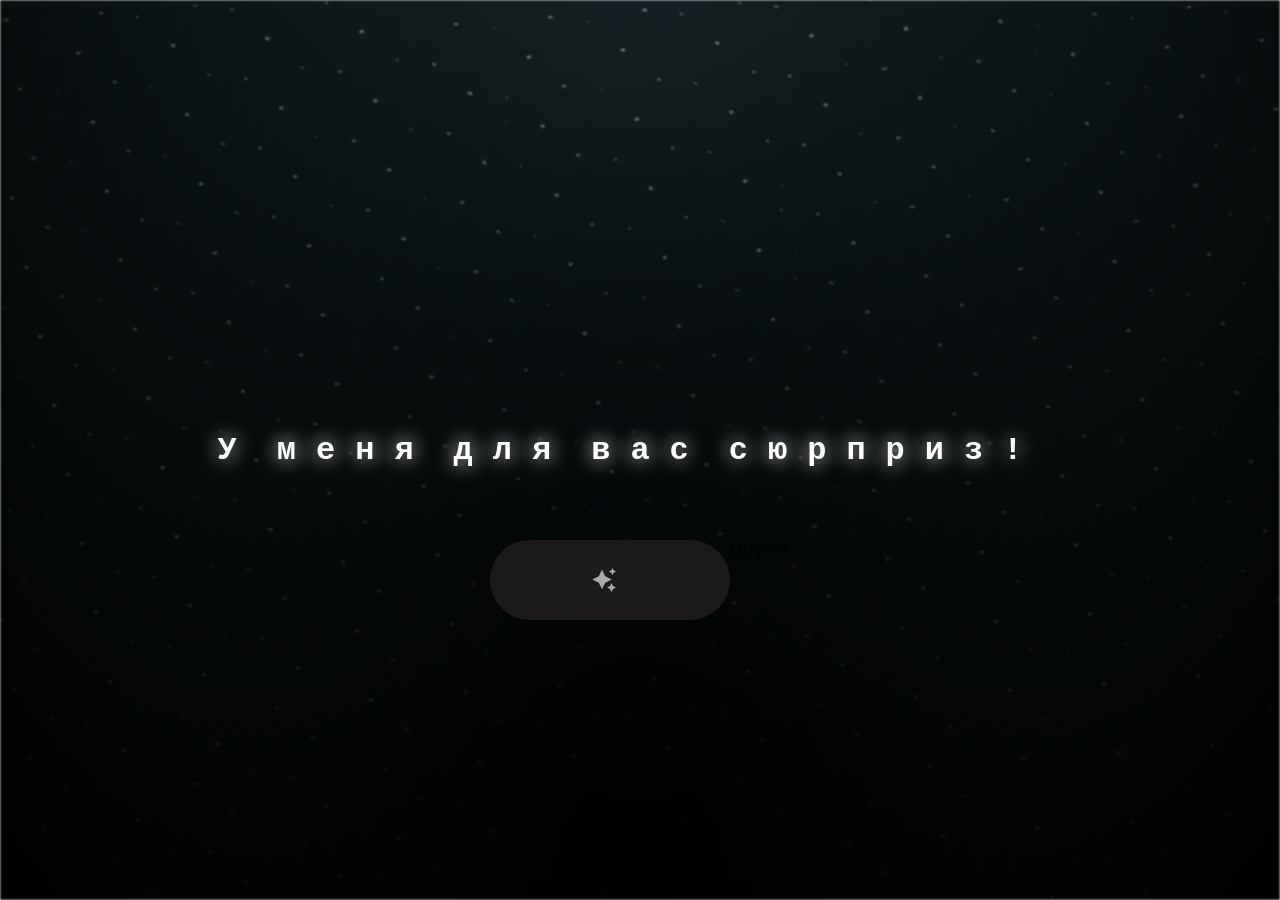
==== index.html @ a8dd92f6 "8-march" ====
<html lang="en">

<head>
  <meta charset="UTF-8">
  <meta name="viewport" content="width=device-width, initial-scale=1.0">
  <link rel="shortcut icon" href="images/gift.png" type="image/x-icon">
  <link rel="stylesheet" href="css/index.css">

  <!-- Document Title -->
  <title>У меня есть кое что для тебя,открывай!</title>
</head>

<body>
  <!-- Background -->
  <div class="night"></div>

  <!-- Title -->
  <h1 class="title"></h1>

  <!-- Button -->
  <div style="position: absolute; top: 60vh; width: 100%; display: flex; justify-content: center;">
    <a href="flower.html" class="btn">
      <svg height="24" width="24" fill="#FFFFFF" viewBox="0 0 24 24" data-name="Layer 1" id="Layer_1" class="sparkle">
        <path
          d="M10,21.236,6.755,14.745.264,11.5,6.755,8.255,10,1.764l3.245,6.491L19.736,11.5l-6.491,3.245ZM18,21l1.5,3L21,21l3-1.5L21,18l-1.5-3L18,18l-3,1.5ZM19.333,4.667,20.5,7l1.167-2.333L24,3.5,21.667,2.333,20.5,0,19.333,2.333,17,3.5Z">
        </path>
      </svg>

      <span class="text">
        <a href="../flowers for someone/flower.html"></a>Открыть</span>
    </a>
  </div>

  <script src="js/index.js"></script>
</body>

</html>
---- css/index.css ----
*,
*::after,
*::before {
  padding: 0;
  margin: 0;
  box-sizing: border-box;
}

:root {
  --dark-color: #000;
}

.night {
  position: fixed;
  left: 50%;
  top: 0;
  transform: translateX(-50%);
  width: 100%;
  height: 100%;
  filter: blur(0.1vmin);
  background-image: radial-gradient(ellipse at top, transparent 0%, var(--dark-color)), 
                    radial-gradient(ellipse at bottom, var(--dark-color), rgba(145, 233, 255, 0.2)), 
                    repeating-linear-gradient(220deg, rgb(0, 0, 0) 0px, rgb(0, 0, 0) 19px, transparent 19px, transparent 22px), 
                    repeating-linear-gradient(189deg, rgb(0, 0, 0) 0px, rgb(0, 0, 0) 19px, transparent 19px, transparent 22px), 
                    repeating-linear-gradient(148deg, rgb(0, 0, 0) 0px, rgb(0, 0, 0) 19px, transparent 19px, transparent 22px), 
                    linear-gradient(90deg, rgb(255, 255, 250), rgb(240, 240, 240));
}

.title {
  position: absolute;
  top: 0;
  left: 0;
  color: white;
  font-family: 'Courier New', Courier, monospace;

  display: flex;
  flex-wrap: wrap;
  justify-content: center;
  align-content: center;
  align-items: center;

  width: 100%;
  height: 100vh;
  text-shadow: 0 0 20px white;
  letter-spacing: 0px;
  padding: 0 10px; /* Для мобильных устройств */
}

@media (min-width: 500px) {
  .title {
    letter-spacing: 20px;
  }
}

@media (max-width: 768px) {
  .title {
    font-size: 3em;
    letter-spacing: 10px; /* Меньше расстояние для мобильных */
    padding: 0 5px;
  }
}

@media (max-width: 480px) {
  .title {
    font-size: 38px;
    letter-spacing: 5px; /* Еще меньше расстояние на маленьких экранах */
    padding: 0 3px;
  }
}

@keyframes typing {
  from {
    opacity: 0;
  }

  to {
    opacity: 1;
  }
}

/* Terapkan animasi dengan delay */
.title span {
  opacity: 0;
  animation: typing 1s ease forwards;
  animation-delay: var(--delay);
}

a {
  text-decoration: none;
}

.btn {
  border: none;
  width: 15em;
  height: 5em;
  border-radius: 3em;
  display: flex;
  justify-content: center;
  align-items: center;
  gap: 12px;
  background: #1C1A1C;
  cursor: pointer;
  transition: all 450ms ease-in-out;
}

.sparkle {
  fill: #AAAAAA;
  transition: all 800ms ease;
}

.text {
  font-weight: 600;
  color: #AAAAAA;
  font-size: medium;
}

.btn:hover {
  background: linear-gradient(0deg, #A47CF3, #683FEA);
  box-shadow: inset 0px 1px 0px 0px rgba(255, 255, 255, 0.4),
    inset 0px -4px 0px 0px rgba(0, 0, 0, 0.2),
    0px 0px 0px 4px rgba(255, 255, 255, 0.2),
    0px 0px 180px 0px #9917FF;
  transform: translateY(-2px);
}

.btn:hover .text {
  color: white;
}

.btn:hover .sparkle {
  fill: white;
  transform: scale(1.2);
}

/* Адаптивность для кнопки */
@media (max-width: 768px) {
  .btn {
    width: 12em; /* Уменьшение кнопки на мобильных */
    height: 4em;
  }

  .text {
    font-size: small; /* Меньший шрифт на мобильных */
  }
}

@media (max-width: 480px) {
  .btn {
    width: 10em; /* Еще меньше для маленьких экранов */
    height: 3.5em;
  }

  .text {
    font-size: small;
  }
}
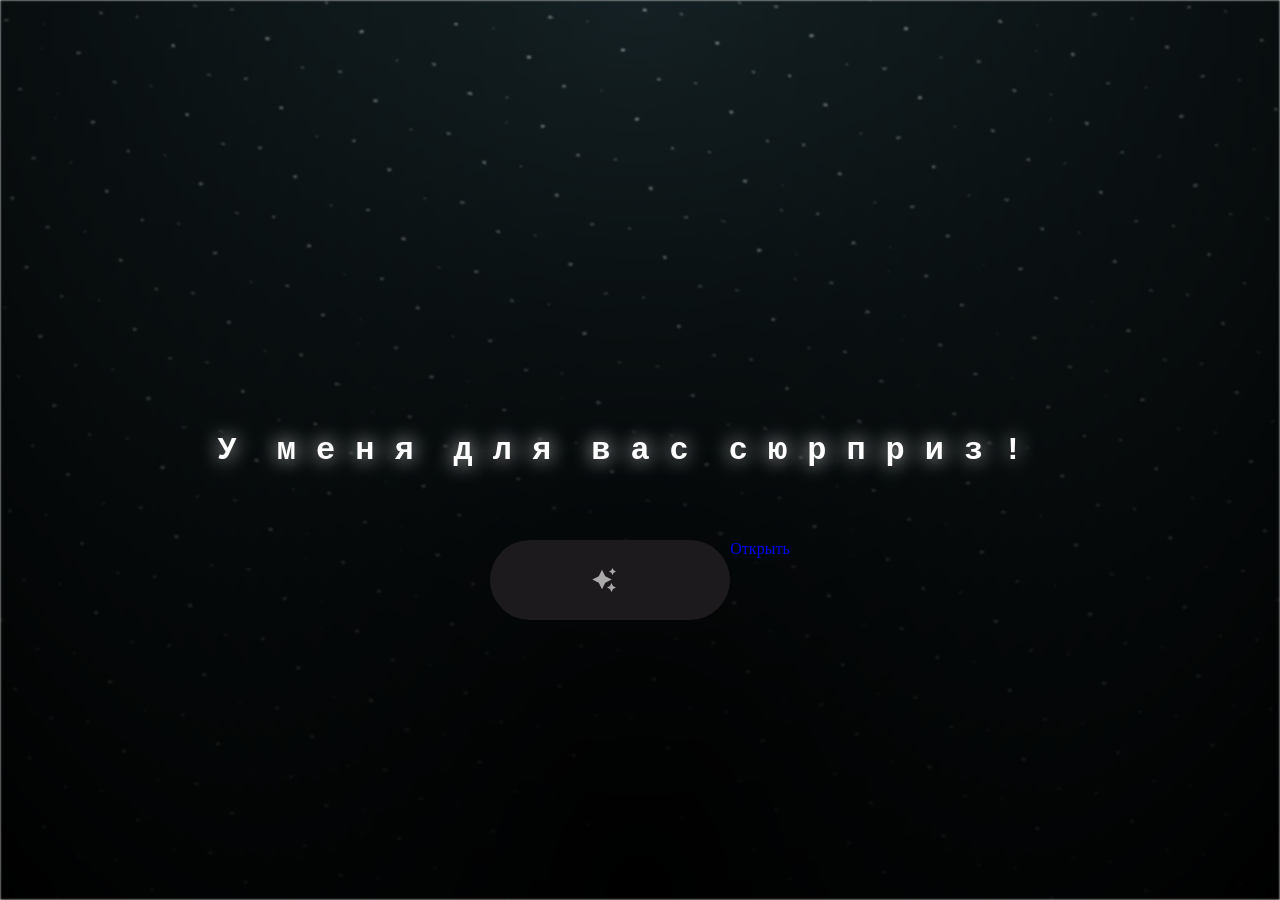
==== commit 0d3d2532: "new" ====
--- a/index.html
+++ b/index.html
@@ -27,7 +27,7 @@
       </svg>
 
       <span class="text">
-        <a href="../flowers for someone/flower.html"></a>Открыть</span>
+        <a href="../flowers for someone/flower.html">Открыть</a></span>
     </a>
   </div>
 
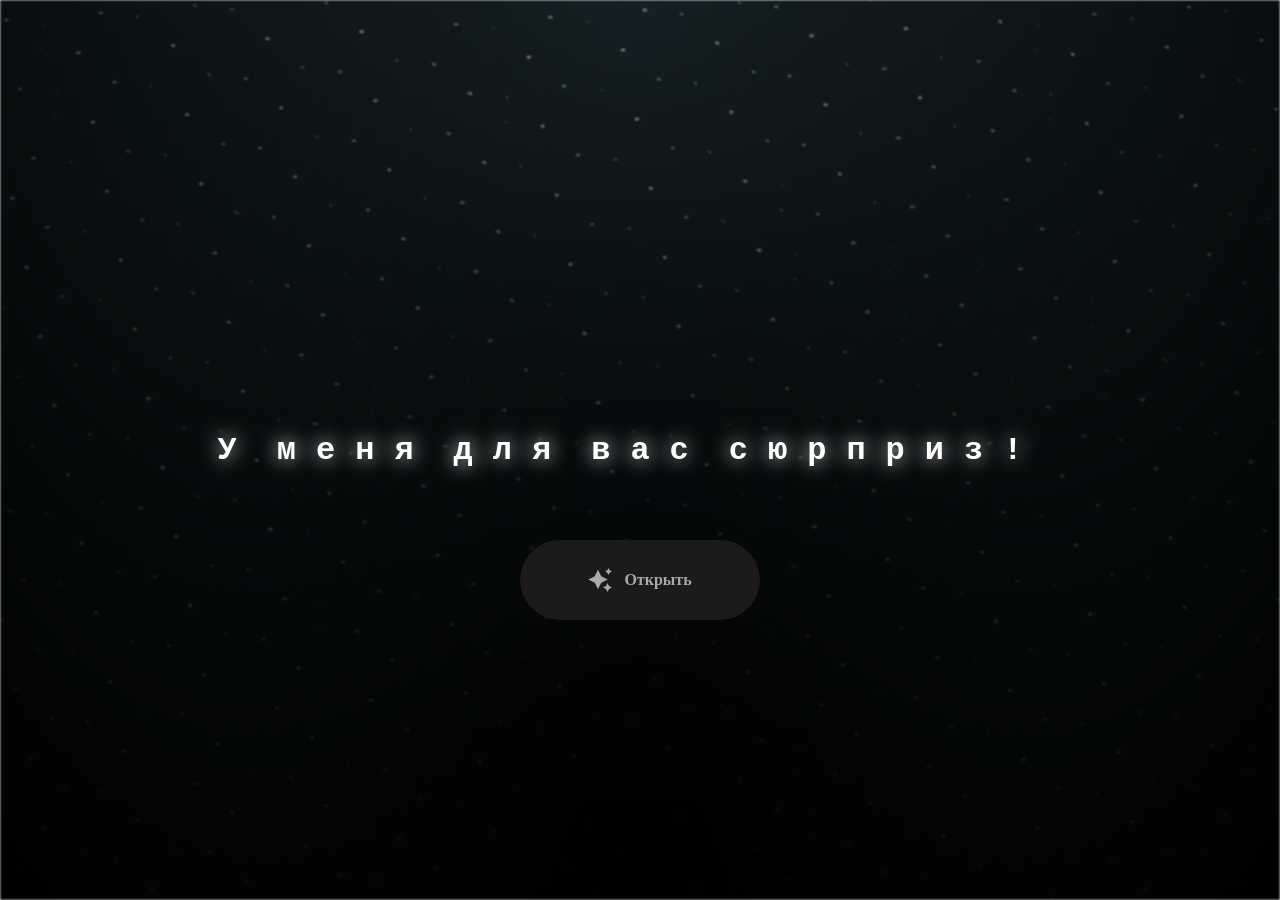
==== commit 8dcfd86e: "new" ====
--- a/index.html
+++ b/index.html
@@ -26,8 +26,7 @@
         </path>
       </svg>
 
-      <span class="text">
-        <a href="../flowers for someone/flower.html">Открыть</a></span>
+      <span class="text">Открыть</span>
     </a>
   </div>
 
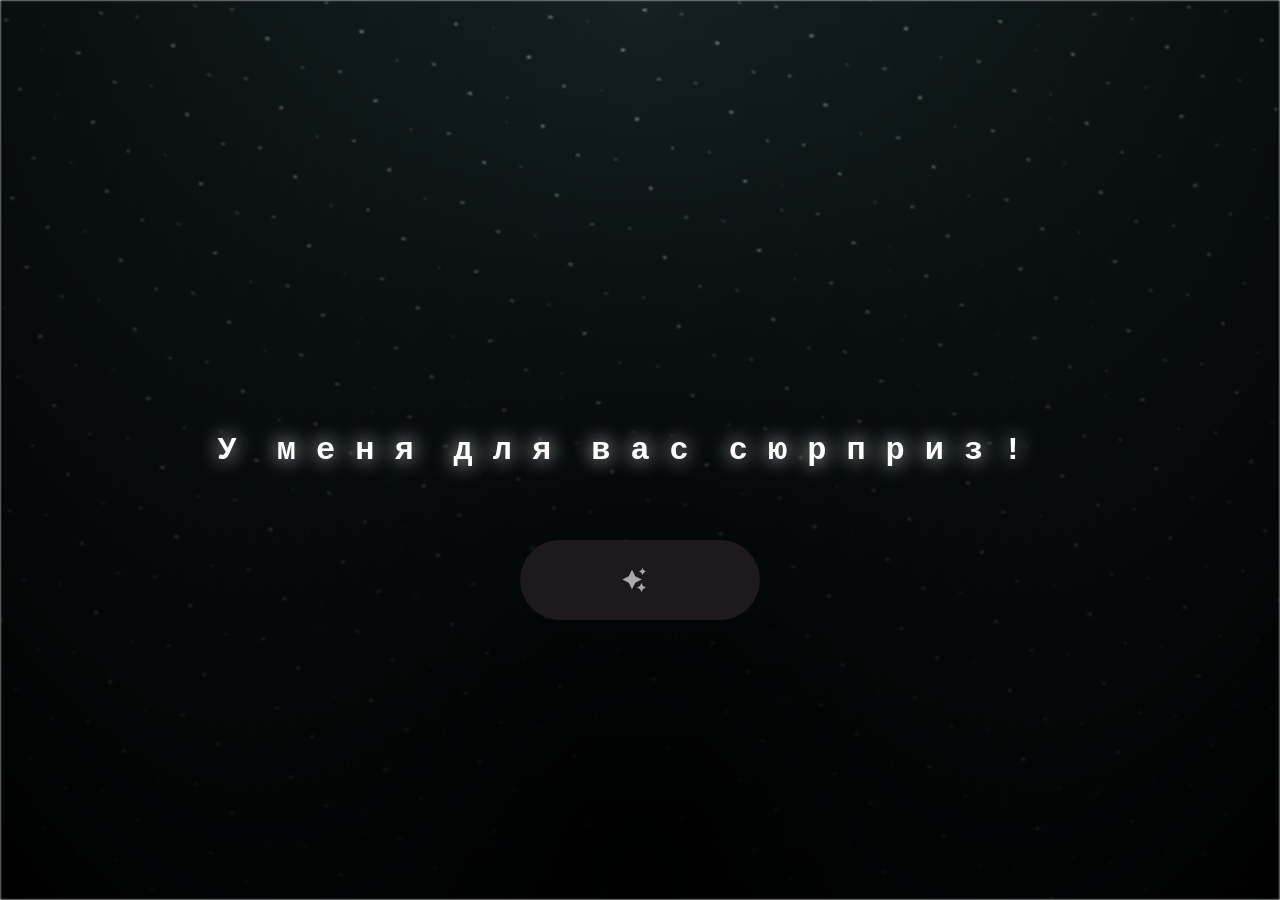
==== commit 41077da6: "new" ====
--- a/index.html
+++ b/index.html
@@ -26,7 +26,7 @@
         </path>
       </svg>
 
-      <span class="text">Открыть</span>
+      <span class="text"></span>
     </a>
   </div>
 
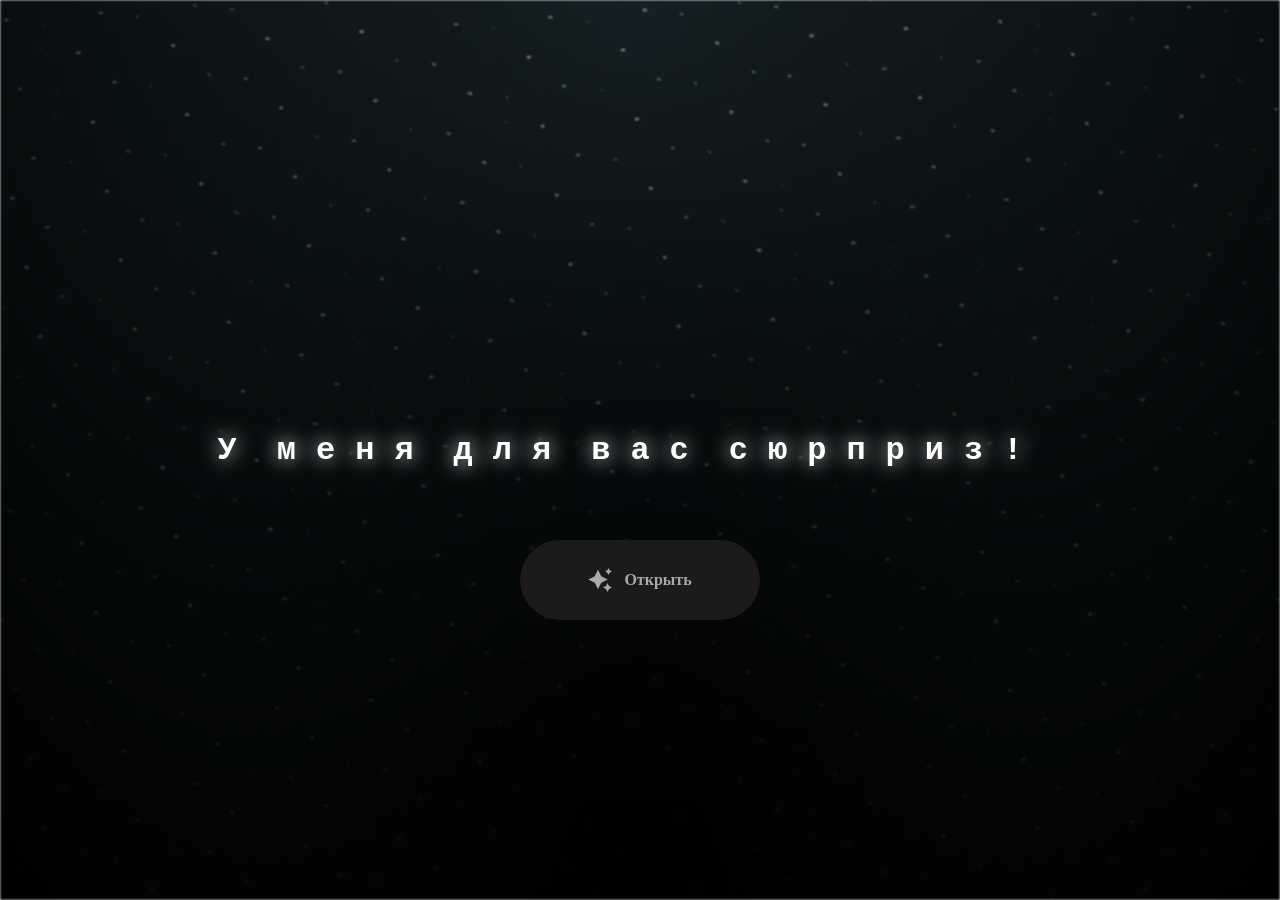
==== commit 03061fc1: "new" ====
--- a/index.html
+++ b/index.html
@@ -26,7 +26,7 @@
         </path>
       </svg>
 
-      <span class="text"></span>
+      <span class="text">Открыть</span>
     </a>
   </div>
 
